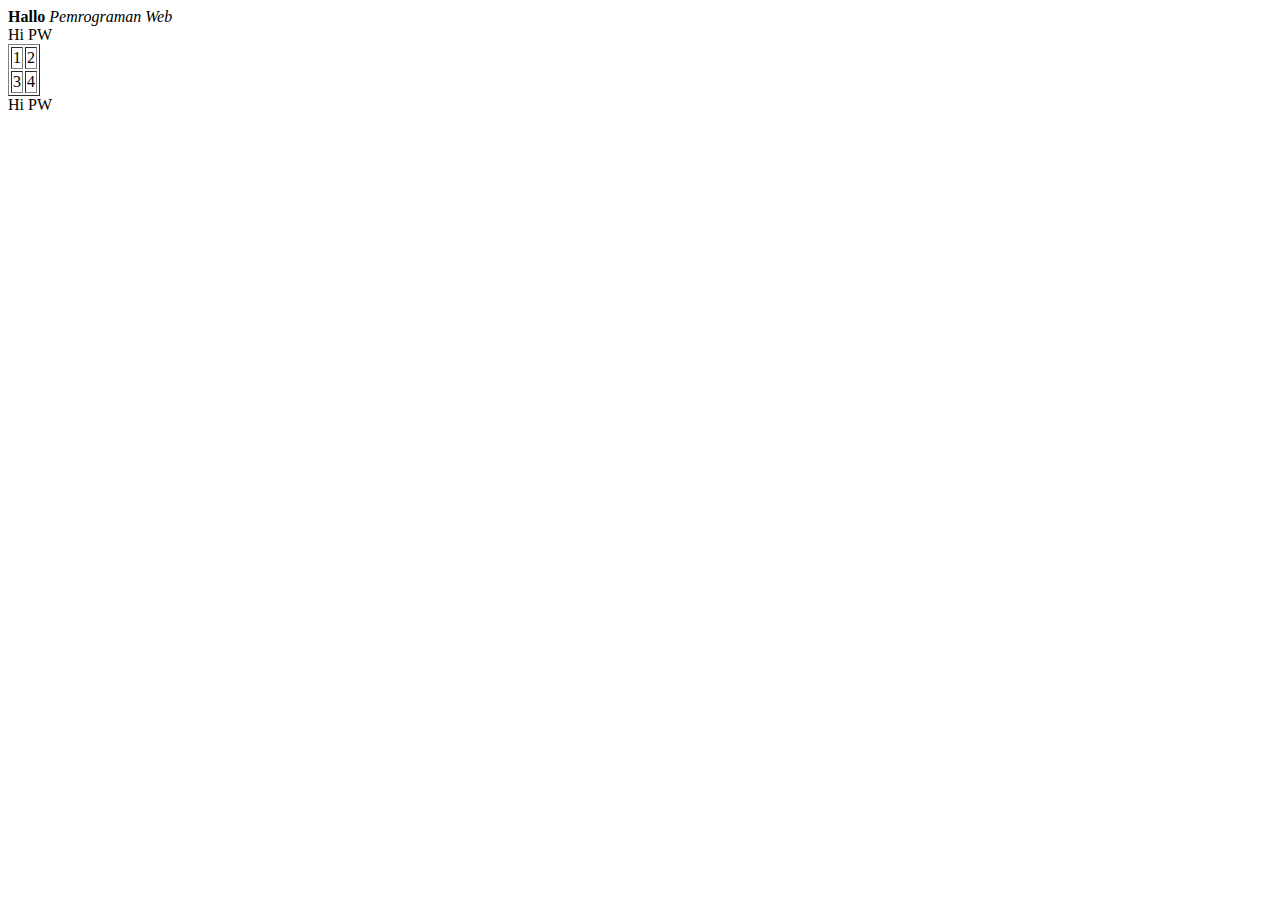
==== 2.html @ 7a33a314 "Create 2.html" ====
<html>
<head></head>
  <body>
 <header></header>
<main>
  <section id="paragraf"> <b>Hallo</b> <i> Pemrograman Web</i> </section>
  <section id="table"> Hi PW
    <table border="1">
      <tr><td>1</td> <td>2</td> </tr>
      <tr><td>3</td> <td>4</td> </tr>
    </table>   
  </section>
  <section id="form"> Hi PW </section>
</main>
 <footer></footer>   
  </body>
</html>
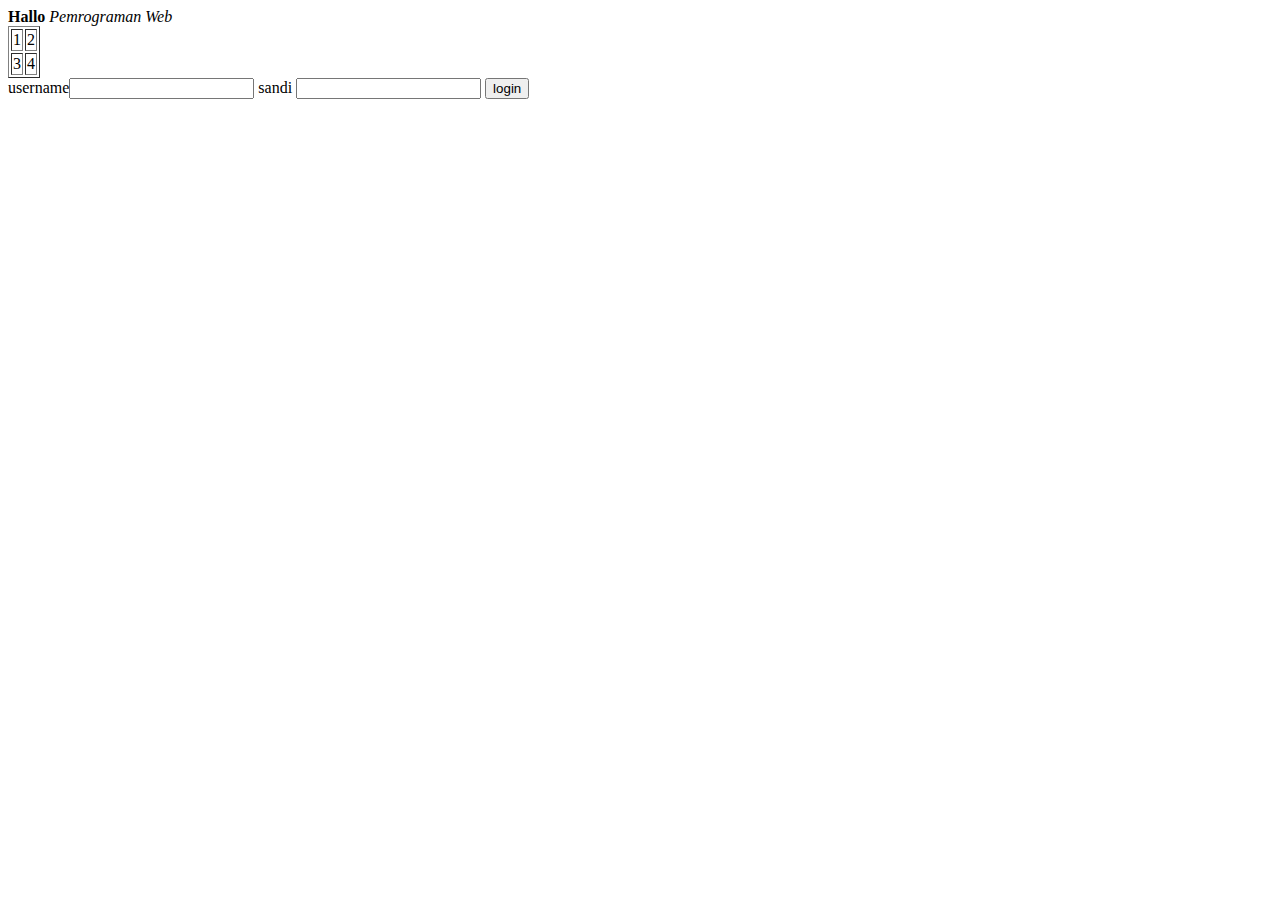
==== commit 017c1a00: "Update 2.html" ====
--- a/2.html
+++ b/2.html
@@ -1,17 +1,23 @@
 <html>
 <head></head>
   <body>
- <header></header>
-<main>
-  <section id="paragraf"> <b>Hallo</b> <i> Pemrograman Web</i> </section>
-  <section id="table"> Hi PW
-    <table border="1">
-      <tr><td>1</td> <td>2</td> </tr>
-      <tr><td>3</td> <td>4</td> </tr>
-    </table>   
-  </section>
-  <section id="form"> Hi PW </section>
-</main>
- <footer></footer>   
+<header></header>
+    <main>
+    <section id="paragraf">  <b>Hallo</b> <i> Pemrograman Web</i> </section>
+   <section id="table"> 
+   <table border="1">
+    <tr><td>1</td><td>2</td> </tr>
+    <tr><td>3</td> <td>4</td></tr>
+   </table>
+   </section>
+   <section id="form">  
+   <form>
+     <label>username</label><input type="text">
+    <label>sandi</label> <input type="password">
+     <input type="submit" value="login">
+   </form>
+   </section>
+    </main>
+  <footer></footer>
   </body>
 </html>
